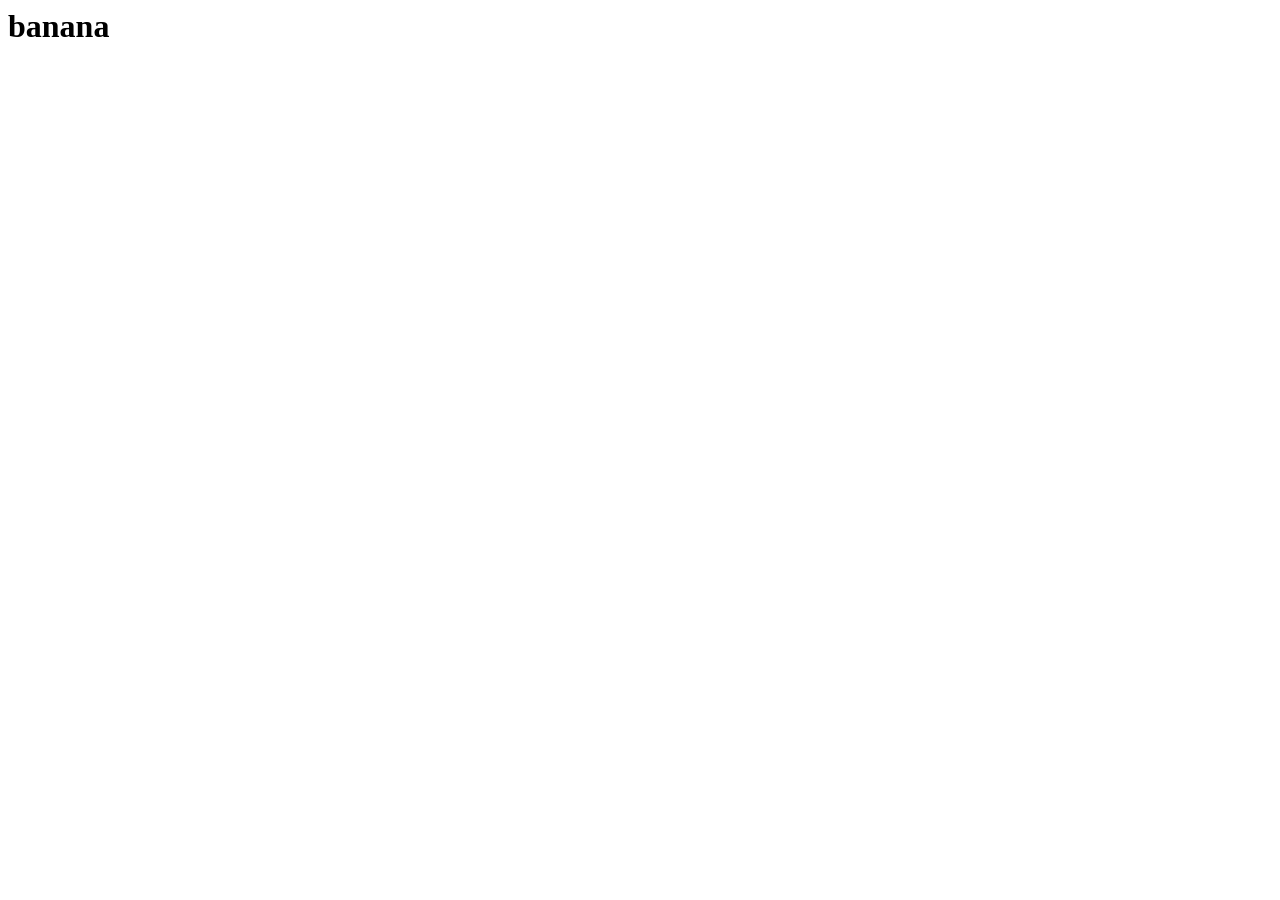
==== public/main.html @ a4cb0ffb "create meta tag and structure" ====
<!DOCTYPE HTML PUBLIC "-//W3C//DTD XHTML 1.0 Strict//EN"“http://www.w3.org/TR/xhtml1-strict.dtd”>
<html xmlns=“http://www.w3.org/1999/xhtml”  xml:lang=“it” lang="it" >
    <head>
        <meta http-equiv="Content-Type" content="text/html; charset=utf-8"/>
        <title>Studio Legale Turlon</title>
        <link rel="stylesheet" href="style.css" href="../public/style.css">
        <meta name="description" content="Lo studio legale Turlon è diretto dall'Avvocato Federica Turlon, iscritta all'Albo degli Avvocati di Roma. Il legale svolge la propria attività negli studi di Roma e Padova. Vanta una specifica competenza in tema di tutela della persona, dei minori e della famiglia in tutte le sue articolazioni, con riferimento agli aspetti personali, relazionali, economici e successori. Lo studio ha anche maturato una solida esperienza nell'assistenza e nella consulenza di tutte le aree del diritto civile e del diritto penale. L’attività è volta ad individuare le migliori soluzioni in relazione al singolo caso concreto considerando tempi, costi e benefici di ogni singola proposta con particolare attenzione all’incidenza delle problematiche e della possibile soluzione sugli aspetti personali, familiari e patrimoniali del cliente.">
        <meta name="keywords" content="studio legale, studio, legale, Turlon, Federica Turlon, avv, avvocato, Padova, PD">
        <meta name="author" content="Anna Cisotto Bertocco">
        <meta name="viewport" content="width=device-width, initial-scale=1.0">
    </head>
    <body>
        <h1>banana</h1>
    </body>
</html>
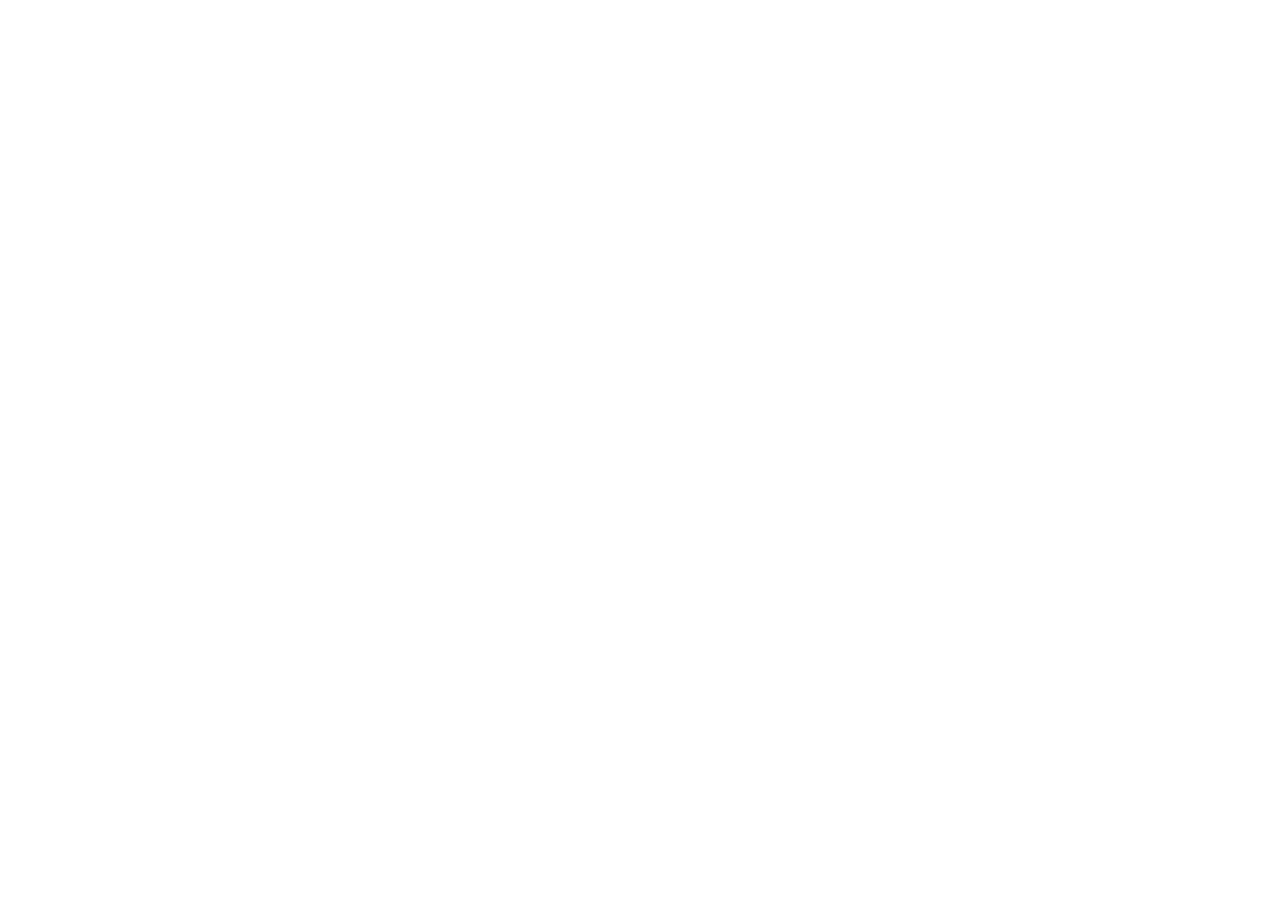
==== commit f8e09880: "add config.php file" ====
--- a/public/main.html
+++ b/public/main.html
@@ -10,6 +10,5 @@
         <meta name="viewport" content="width=device-width, initial-scale=1.0">
     </head>
     <body>
-        <h1>banana</h1>
     </body>
 </html>
